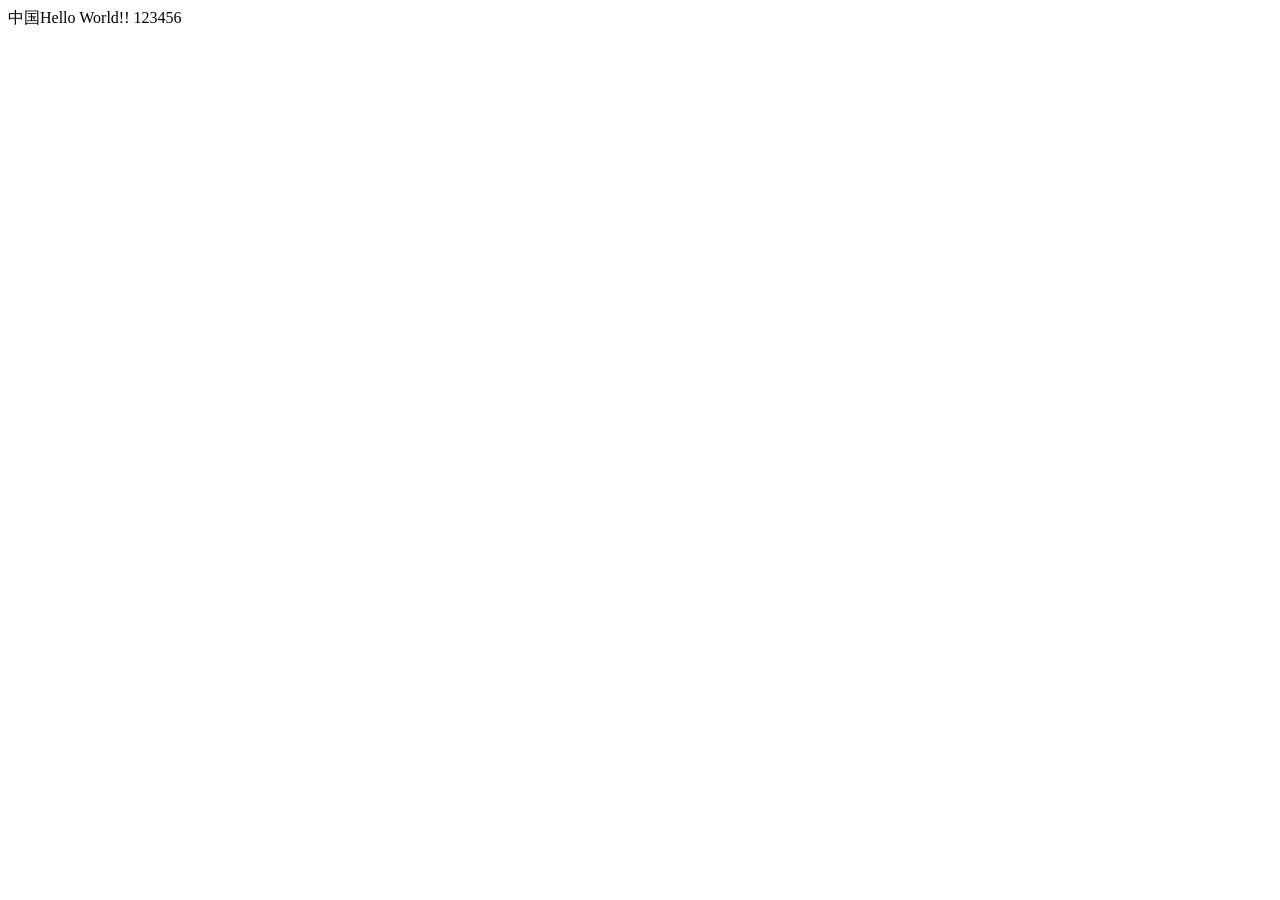
==== src/main/resources/templates/index.html @ 2eb817a5 "Initial commit" ====
﻿<html xmlns:th="http://www.thymeleaf.org"
	  xmlns:layout="http://www.ultraq.net.nz/thymeleaf/layout" layout:decorate="~{layout/layout-content}">
<head>
	<meta charset="UTF-8"/>
	<title>Title</title>
	<link href="index.css" rel="stylesheet">
	<script src="index.js"></script>
</head>
<body>

<div layout:fragment="content" class="f" th>
	中国Hello World!!
	123456
</div>

</body>
<script type="text/javascript">
    console.log('index...')
</script>
</html>
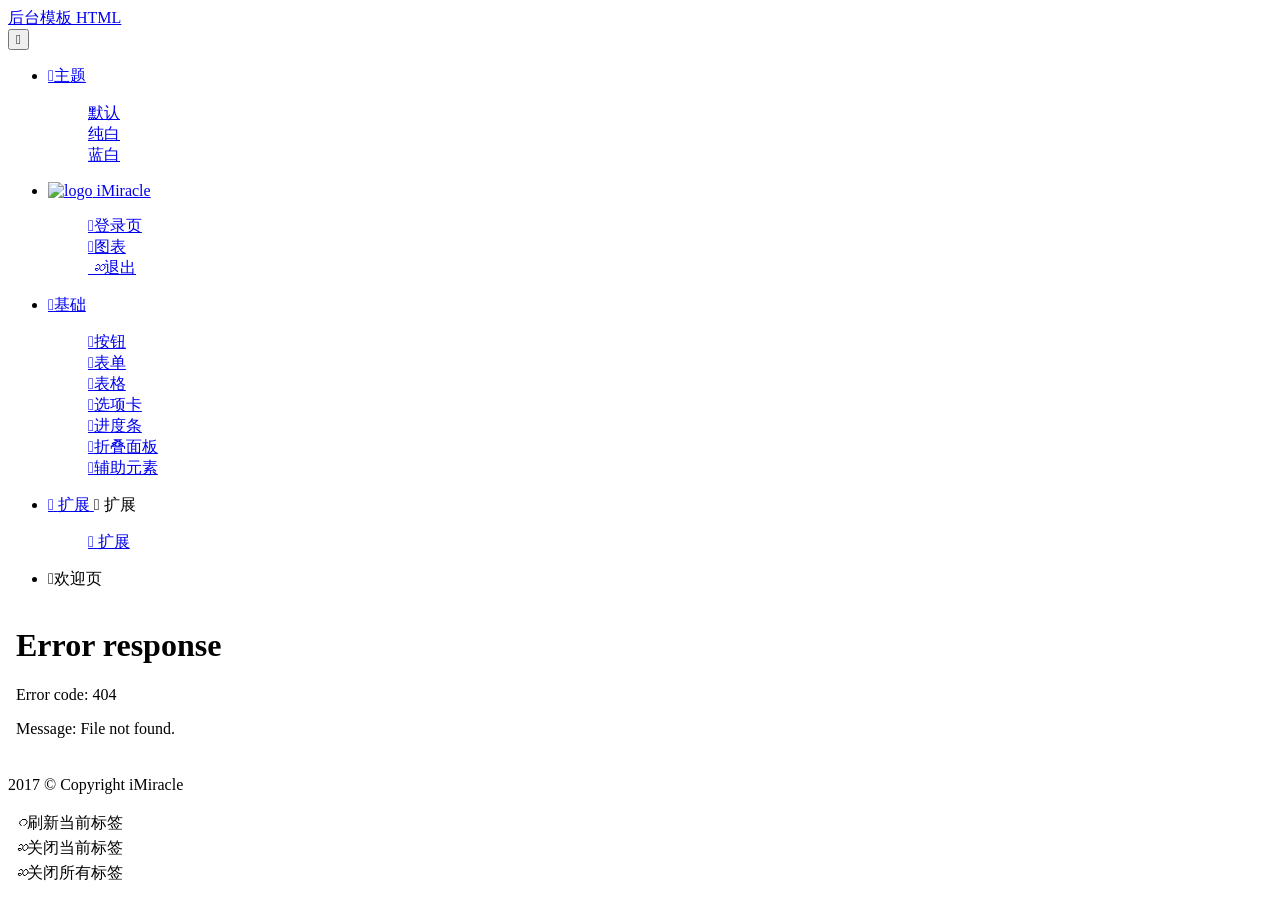
==== commit 009c5d16: "jpa version complete..." ====
--- a/src/main/resources/templates/index.html
+++ b/src/main/resources/templates/index.html
@@ -1,21 +1,158 @@
-﻿<html xmlns:th="http://www.thymeleaf.org"
-	  xmlns:layout="http://www.ultraq.net.nz/thymeleaf/layout" layout:decorate="~{layout/layout-content}">
+<!DOCTYPE html>
+<html lang="en" xmlns:th="http://www.thymeleaf.org">
 <head>
-	<meta charset="UTF-8"/>
-	<title>Title</title>
-	<link href="index.css" rel="stylesheet">
-	<script src="index.js"></script>
+    <meta charset="UTF-8">
+    <meta name="renderer" content="webkit">
+    <meta http-equiv="X-UA-Compatible" content="IE=edge,chrome=1">
+    <meta name="viewport" content="width=device-width, initial-scale=1, maximum-scale=1">
+    <title>首页 · 后台模板 HTML</title>
+    <link rel="stylesheet" href="assets/layui/css/layui.css">
+    <link rel="stylesheet" href="assets/css/style.css">
 </head>
 <body>
 
-<div layout:fragment="content" class="f" th>
-	中国Hello World!!
-	123456
+<!-- layout admin -->
+<div class="layui-layout layui-layout-admin"> <!-- 添加skin-1类可手动修改主题为纯白，添加skin-2类可手动修改主题为蓝白 -->
+    <!-- header -->
+    <div class="layui-header my-header">
+        <a href="index.html">
+            <!--<img class="my-header-logo" src="" alt="logo">-->
+            <div class="my-header-logo">后台模板 HTML</div>
+        </a>
+        <div class="my-header-btn">
+            <button class="layui-btn layui-btn-small btn-nav"><i class="layui-icon">&#xe65f;</i></button>
+        </div>
+
+        <!-- 顶部左侧添加选项卡监听 -->
+        <ul class="layui-nav" lay-filter="side-top-left">
+            <!--<li class="layui-nav-item"><a href="javascript:;" href-url="demo/btn.html"><i class="layui-icon">&#xe621;</i>按钮</a></li>
+            <li class="layui-nav-item">
+                <a href="javascript:;"><i class="layui-icon">&#xe621;</i>基础</a>
+                <dl class="layui-nav-child">
+                    <dd><a href="javascript:;" href-url="demo/btn.html"><i class="layui-icon">&#xe621;</i>按钮</a></dd>
+                    <dd><a href="javascript:;" href-url="demo/form.html"><i class="layui-icon">&#xe621;</i>表单</a></dd>
+                </dl>
+            </li>-->
+        </ul>
+
+        <!-- 顶部右侧添加选项卡监听 -->
+        <ul class="layui-nav my-header-user-nav" lay-filter="side-top-right">
+            <li class="layui-nav-item">
+                <a class="name" href="javascript:;"><i class="layui-icon">&#xe629;</i>主题</a>
+                <dl class="layui-nav-child">
+                    <dd data-skin="0"><a href="javascript:;">默认</a></dd>
+                    <dd data-skin="1"><a href="javascript:;">纯白</a></dd>
+                    <dd data-skin="2"><a href="javascript:;">蓝白</a></dd>
+                </dl>
+            </li>
+            <li class="layui-nav-item">
+                <a class="name" href="javascript:;"><img src="http://photo.chaoxing.com/p/25702181_80" alt="logo"> iMiracle </a>
+                <dl class="layui-nav-child">
+                    <dd><a href="javascript:;" href-url="demo/login.html"><i class="layui-icon">&#xe621;</i>登录页</a></dd>
+                    <dd><a href="javascript:;" href-url="demo/map.html"><i class="layui-icon">&#xe621;</i>图表</a></dd>
+                    <dd><a href="/"><i class="layui-icon">&#x1006;</i>退出</a></dd>
+                </dl>
+            </li>
+        </ul>
+
+    </div>
+    <!-- side -->
+    <div class="layui-side my-side">
+        <div class="layui-side-scroll">
+            <!-- 左侧主菜单添加选项卡监听 -->
+            <ul class="layui-nav layui-nav-tree" lay-filter="side-main">
+
+                <li class="layui-nav-item layui-nav-itemed" th:remove="all">
+                    <a href="javascript:;"><i class="layui-icon">&#xe620;</i>基础</a>
+                    <dl class="layui-nav-child">
+                        <dd><a href="javascript:;" href-url="demo/btn.html"><i class="layui-icon">&#xe621;</i>按钮</a></dd>
+                        <dd><a href="javascript:;" href-url="demo/form.html"><i class="layui-icon">&#xe621;</i>表单</a></dd>
+                        <dd><a href="javascript:;" href-url="demo/table.html"><i class="layui-icon">&#xe621;</i>表格</a></dd>
+                        <dd><a href="javascript:;" href-url="demo/tab-card.html"><i class="layui-icon">&#xe621;</i>选项卡</a></dd>
+                        <dd><a href="javascript:;" href-url="demo/progress-bar.html"><i class="layui-icon">&#xe621;</i>进度条</a></dd>
+                        <dd><a href="javascript:;" href-url="demo/folding-panel.html"><i class="layui-icon">&#xe621;</i>折叠面板</a></dd>
+                        <dd><a href="javascript:;" href-url="demo/auxiliar.html"><i class="layui-icon">&#xe621;</i>辅助元素</a></dd>
+                    </dl>
+                </li>
+
+                <li class="layui-nav-item" th:classappend="${permissionStat.first}? 'layui-nav-itemed'" th:each="permission, permissionStat : ${permissionSet}" th:if="${permission.status eq 1}">
+
+                    <a href="javascript:;" th:attr="href-url=${permission.url}" th:if="${permission.target eq '0'}">
+                        <i class="layui-icon" th:utext="${permission.icon}">&#xe628;</i>
+                        <span th:text="${permission.name}">扩展</span>
+                    </a>
+                    <a target="_blank" th:href="${permission.url}" th:if="${permission.target eq '1'}">
+                        <i class="layui-icon" th:utext="${permission.icon}">&#xe628;</i>
+                        <span th:text="${permission.name}">扩展</span>
+                    </a>
+
+                    <dl class="layui-nav-child" th:unless="${#sets.isEmpty(permission.permissionSet)}" th:each="child : ${permission.permissionSet}">
+                        <dd th:if="${child.menu eq 1}">
+                            <a href="javascript:;" href-url="demo/tips.html" th:attr="href-url=${child.url}">
+                                <i class="layui-icon" th:utext="${child.icon}">&#xe621;</i>
+                                <span th:text="${child.name}">扩展</span>
+                            </a>
+                        </dd>
+                    </dl>
+                </li>
+            </ul>
+
+        </div>
+    </div>
+    <!-- body -->
+    <div class="layui-body my-body">
+        <div class="layui-tab layui-tab-card my-tab" lay-filter="card" lay-allowClose="true">
+            <ul class="layui-tab-title">
+                <li class="layui-this" lay-id="1"><span><i class="layui-icon">&#xe638;</i>欢迎页</span></li>
+            </ul>
+            <div class="layui-tab-content">
+                <div class="layui-tab-item layui-show">
+                    <iframe id="iframe" src="assets/page/welcome.html" frameborder="0"></iframe>
+                </div>
+            </div>
+        </div>
+    </div>
+
+    <!-- footer -->
+    <div class="layui-footer my-footer">
+        <p>2017 © Copyright iMiracle</p>
+    </div>
 </div>
 
+<!-- 右键菜单 -->
+<div class="my-dblclick-box none">
+    <table class="layui-tab dblclick-tab">
+        <tr class="card-refresh">
+            <td><i class="layui-icon">&#x1002;</i>刷新当前标签</td>
+        </tr>
+        <tr class="card-close">
+            <td><i class="layui-icon">&#x1006;</i>关闭当前标签</td>
+        </tr>
+        <tr class="card-close-all">
+            <td><i class="layui-icon">&#x1006;</i>关闭所有标签</td>
+        </tr>
+    </table>
+</div>
+
+<script type="text/javascript" src="assets/layui/layui.js"></script>
+<script type="text/javascript" src="assets/js/vip_comm.js"></script>
+<script type="text/javascript">
+layui.use(['layer','vip_nav'], function () {
+
+    // 操作对象
+    var layer       = layui.layer
+        ,vipNav     = layui.vip_nav
+        ,$          = layui.jquery;
+
+    // 顶部左侧菜单生成 [请求地址,过滤ID,是否展开,携带参数]
+    vipNav.top_left('assets/json/nav_top_left.json','side-top-left',false);
+    // 主体菜单生成 [请求地址,过滤ID,是否展开,携带参数]
+//    vipNav.main('assets/json/nav_main.json', 'side-main', true);
+
+    // you code ...
+
+
+});
+</script>
 </body>
-<script type="text/javascript">
-    console.log('index...')
-</script>
-</html>
-
+</html>
